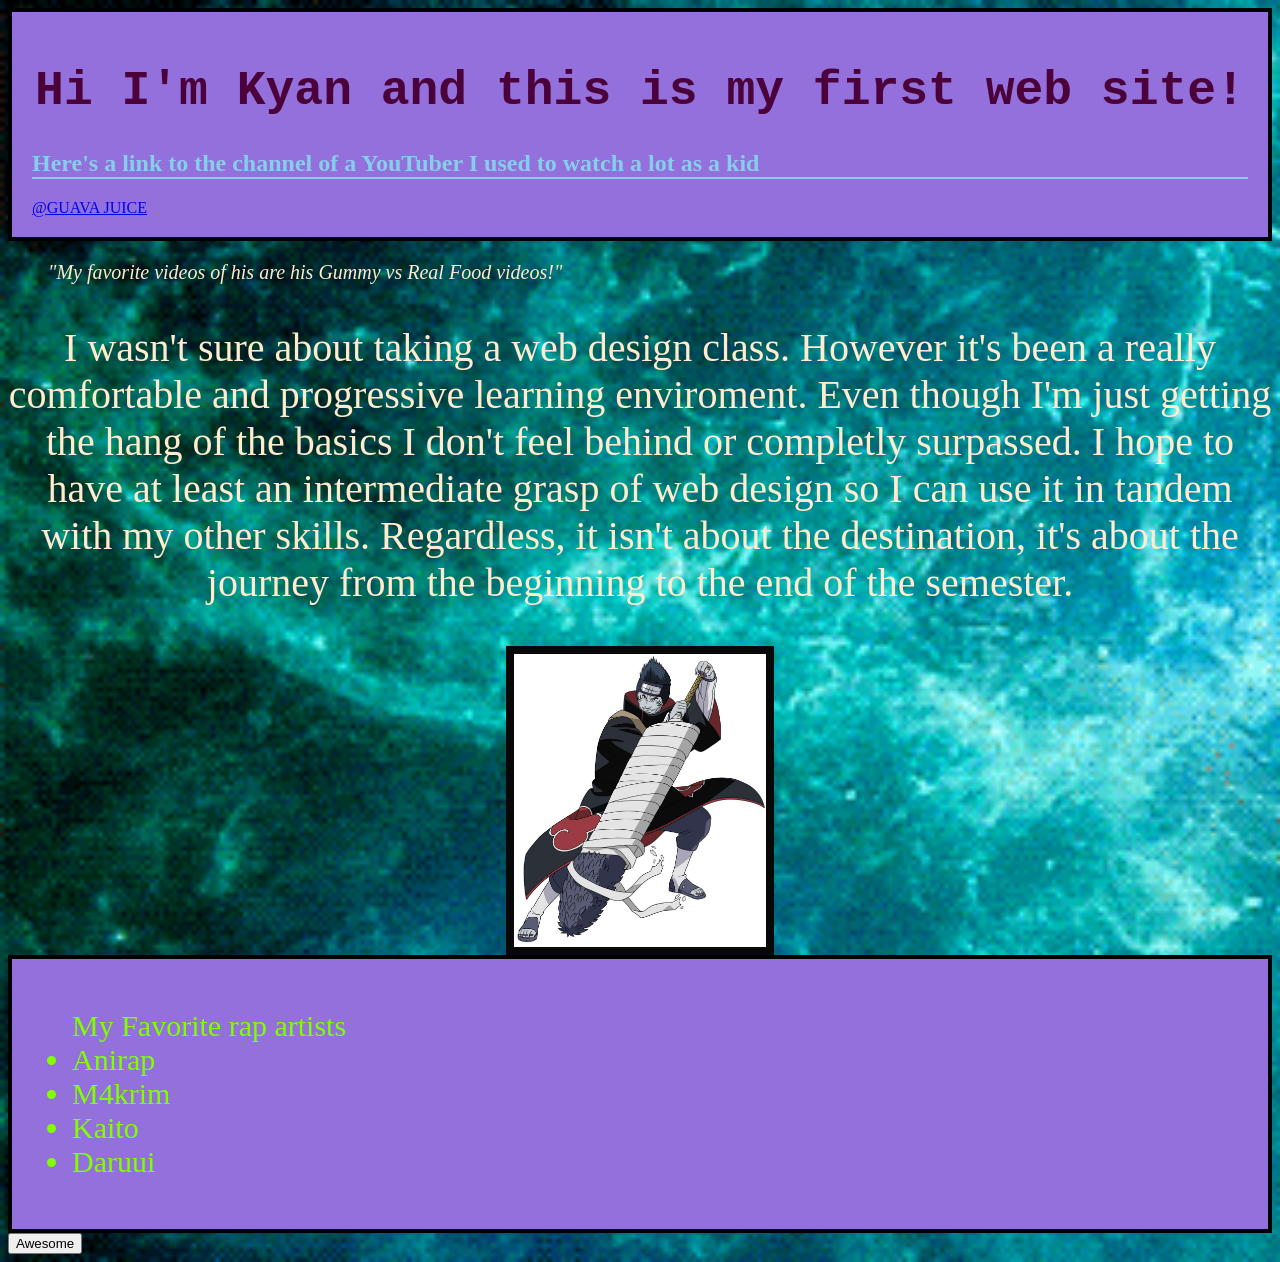
==== Index.html @ 2a06743b "div2" ====
<!DOCTYPE html>
<html lang="en">
<head>
    <meta charset="UTF-8">
    <meta name="viewport" content="width=device-width, initial-scale=1.0">
    <title>Kyan's Home</title>
</head> <link rel="stylesheet" href="Style.css">
<body>
 <div id="about"><h1> Hi I'm Kyan and this is my first web site!</h1>
<h2>Here's a link to the channel of a YouTuber I used to watch a lot as a kid</h2>
<a href="https://www.youtube.com/@GuavaJuice">@GUAVA JUICE</a>
 </div>
<blockquote cite="https://www.youtube.com/@GuavaJuice"><em>"My favorite videos of his are his Gummy vs Real Food videos!"</em></blockquote>
<p>I wasn't sure about taking a web design class. However it's been a really comfortable and progressive learning enviroment. Even though I'm just getting the hang of the basics I don't feel behind or completly surpassed. I hope to have at least an intermediate grasp of web design so I can use it in tandem with my other skills. Regardless, it isn't about the destination, it's about the journey from the beginning to the end of the semester.</p>
<img src="Kisame.jpg"alt="Kisame, an antagonist from the manga Naruto. The name of his sword is Samehada">
<div id="rappers">
    <Ul>My Favorite rap artists
    <li>Anirap</li>
    <li>M4krim</li>
    <li>Kaito</li>
    <li>Daruui</li>
</Ul> </div>
<Button>Awesome</Button>

</body>
</html>
---- Style.css ----
Body{background-image: url("Galaxy.gif"); background-size: cover; background-repeat: no-repeat}
h1{color:rgb(75, 2, 59);font-size: 48px; font-family:Courier New, monospace; text-align:center}
h2{color:skyblue;border-bottom: 2px solid skyblue}
P{color:blanchedalmond;font-size: 40px; text-align:center}
img{display:block;margin-left:auto;margin-right:auto;width:20%; border: 8px solid rgb(8, 8, 8)}
Blockquote{color:blanchedalmond;font-size: 20px; text-align:left}
Ul{color:chartreuse;font-size: 30px; text-align:left}
#about { background-color: mediumpurple;
    Border: 4px solid black;
    padding: 20px;}
#rappers
{
    background-color: mediumpurple;
    Border: 4px solid black;
    padding: 20px;}
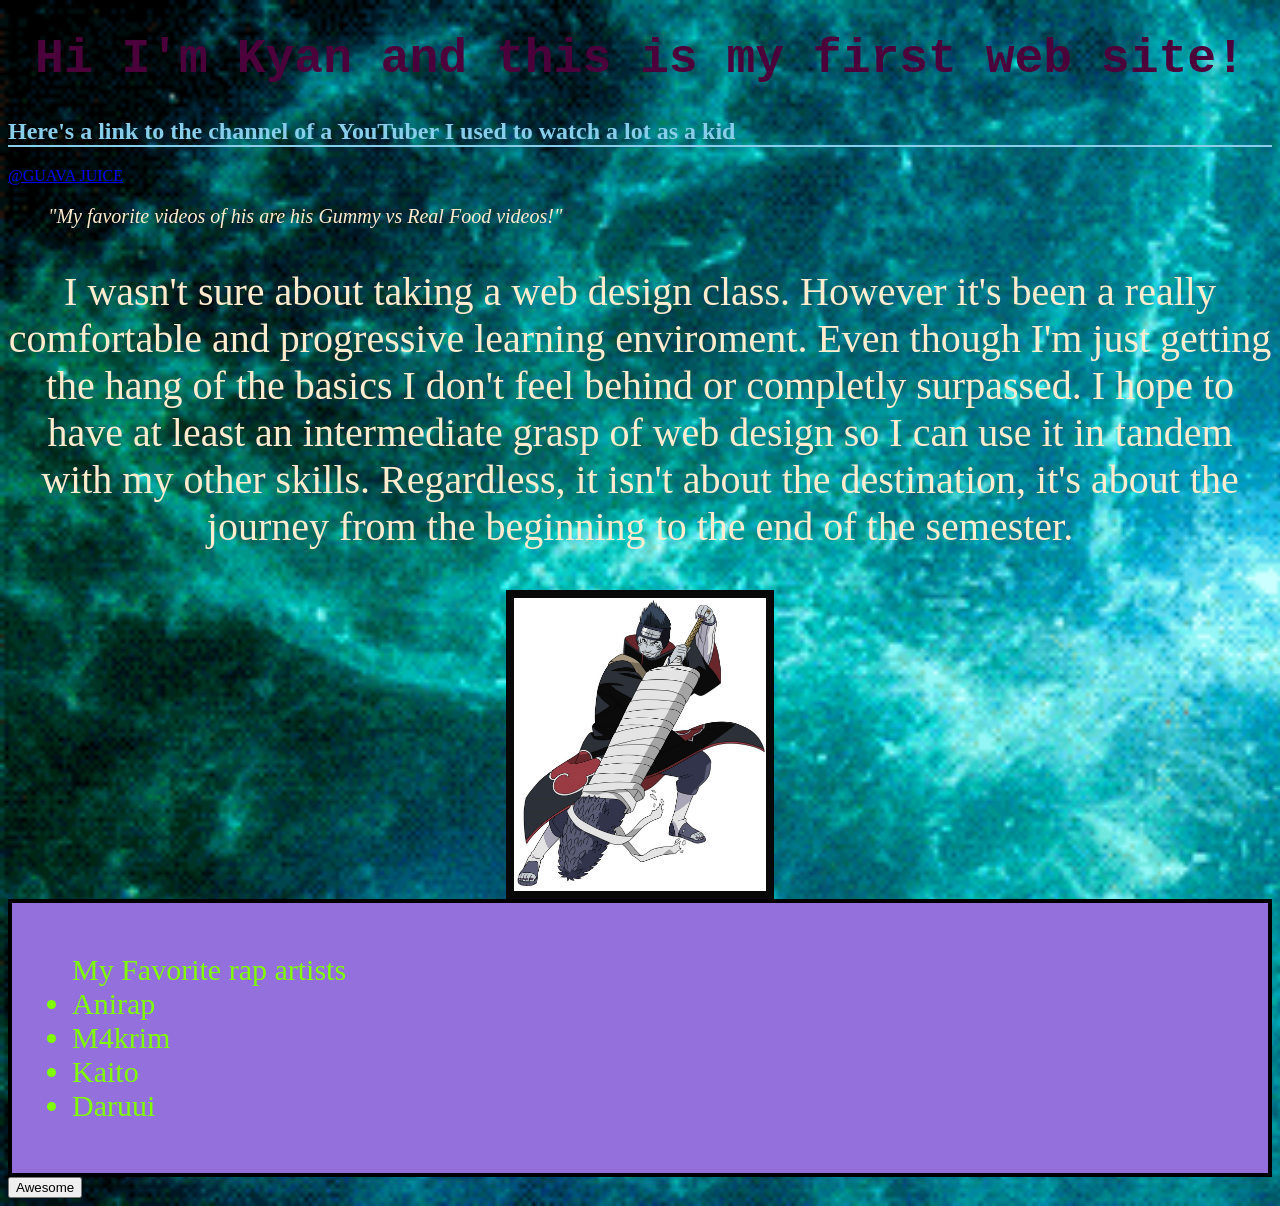
==== commit 71415d74: "Div" ====
--- a/Index.html
+++ b/Index.html
@@ -9,7 +9,7 @@
  <div id="about"><h1> Hi I'm Kyan and this is my first web site!</h1>
 <h2>Here's a link to the channel of a YouTuber I used to watch a lot as a kid</h2>
 <a href="https://www.youtube.com/@GuavaJuice">@GUAVA JUICE</a>
- </div>
+
 <blockquote cite="https://www.youtube.com/@GuavaJuice"><em>"My favorite videos of his are his Gummy vs Real Food videos!"</em></blockquote>
 <p>I wasn't sure about taking a web design class. However it's been a really comfortable and progressive learning enviroment. Even though I'm just getting the hang of the basics I don't feel behind or completly surpassed. I hope to have at least an intermediate grasp of web design so I can use it in tandem with my other skills. Regardless, it isn't about the destination, it's about the journey from the beginning to the end of the semester.</p>
 <img src="Kisame.jpg"alt="Kisame, an antagonist from the manga Naruto. The name of his sword is Samehada">
@@ -19,7 +19,8 @@
     <li>M4krim</li>
     <li>Kaito</li>
     <li>Daruui</li>
-</Ul> </div>
+</Ul> 
+</div>
 <Button>Awesome</Button>
 
 </body>
--- a/Style.css
+++ b/Style.css
@@ -5,11 +5,4 @@
 img{display:block;margin-left:auto;margin-right:auto;width:20%; border: 8px solid rgb(8, 8, 8)}
 Blockquote{color:blanchedalmond;font-size: 20px; text-align:left}
 Ul{color:chartreuse;font-size: 30px; text-align:left}
-#about { background-color: mediumpurple;
-    Border: 4px solid black;
-    padding: 20px;}
-#rappers
-{
-    background-color: mediumpurple;
-    Border: 4px solid black;
-    padding: 20px;}+#rappers{background-color: mediumpurple;Border: 4px solid black; padding: 20px;}
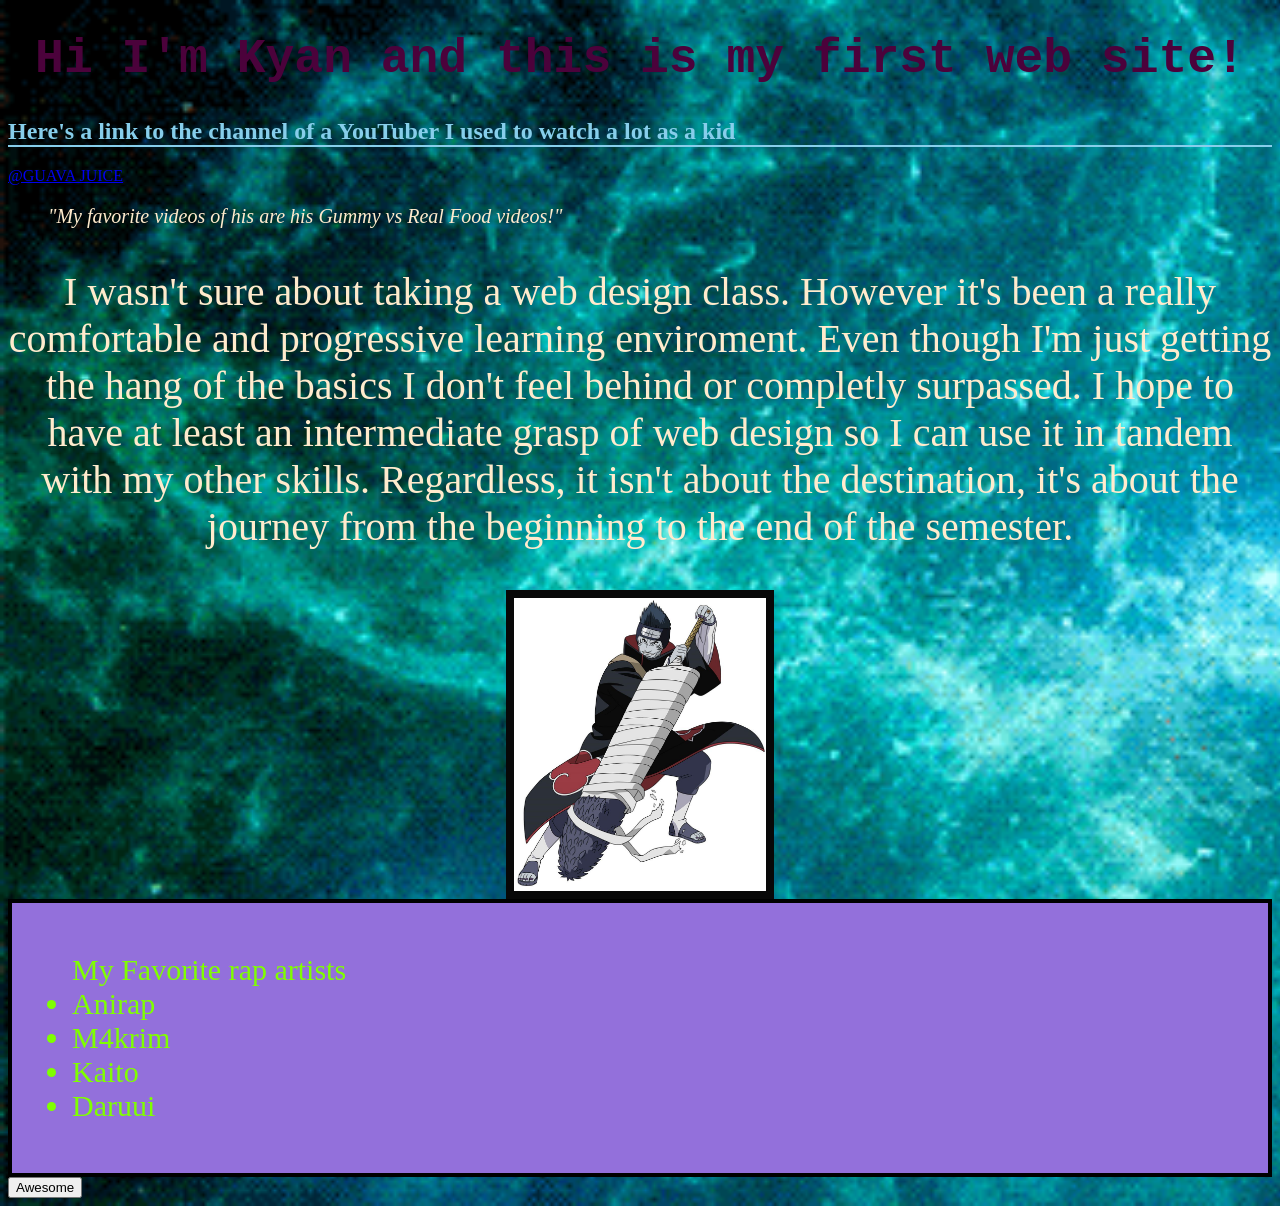
==== commit 6c0e9b47: "Div" ====
--- a/Index.html
+++ b/Index.html
@@ -6,7 +6,7 @@
     <title>Kyan's Home</title>
 </head> <link rel="stylesheet" href="Style.css">
 <body>
- <div id="about"><h1> Hi I'm Kyan and this is my first web site!</h1>
+ <h1> Hi I'm Kyan and this is my first web site!</h1>
 <h2>Here's a link to the channel of a YouTuber I used to watch a lot as a kid</h2>
 <a href="https://www.youtube.com/@GuavaJuice">@GUAVA JUICE</a>
 
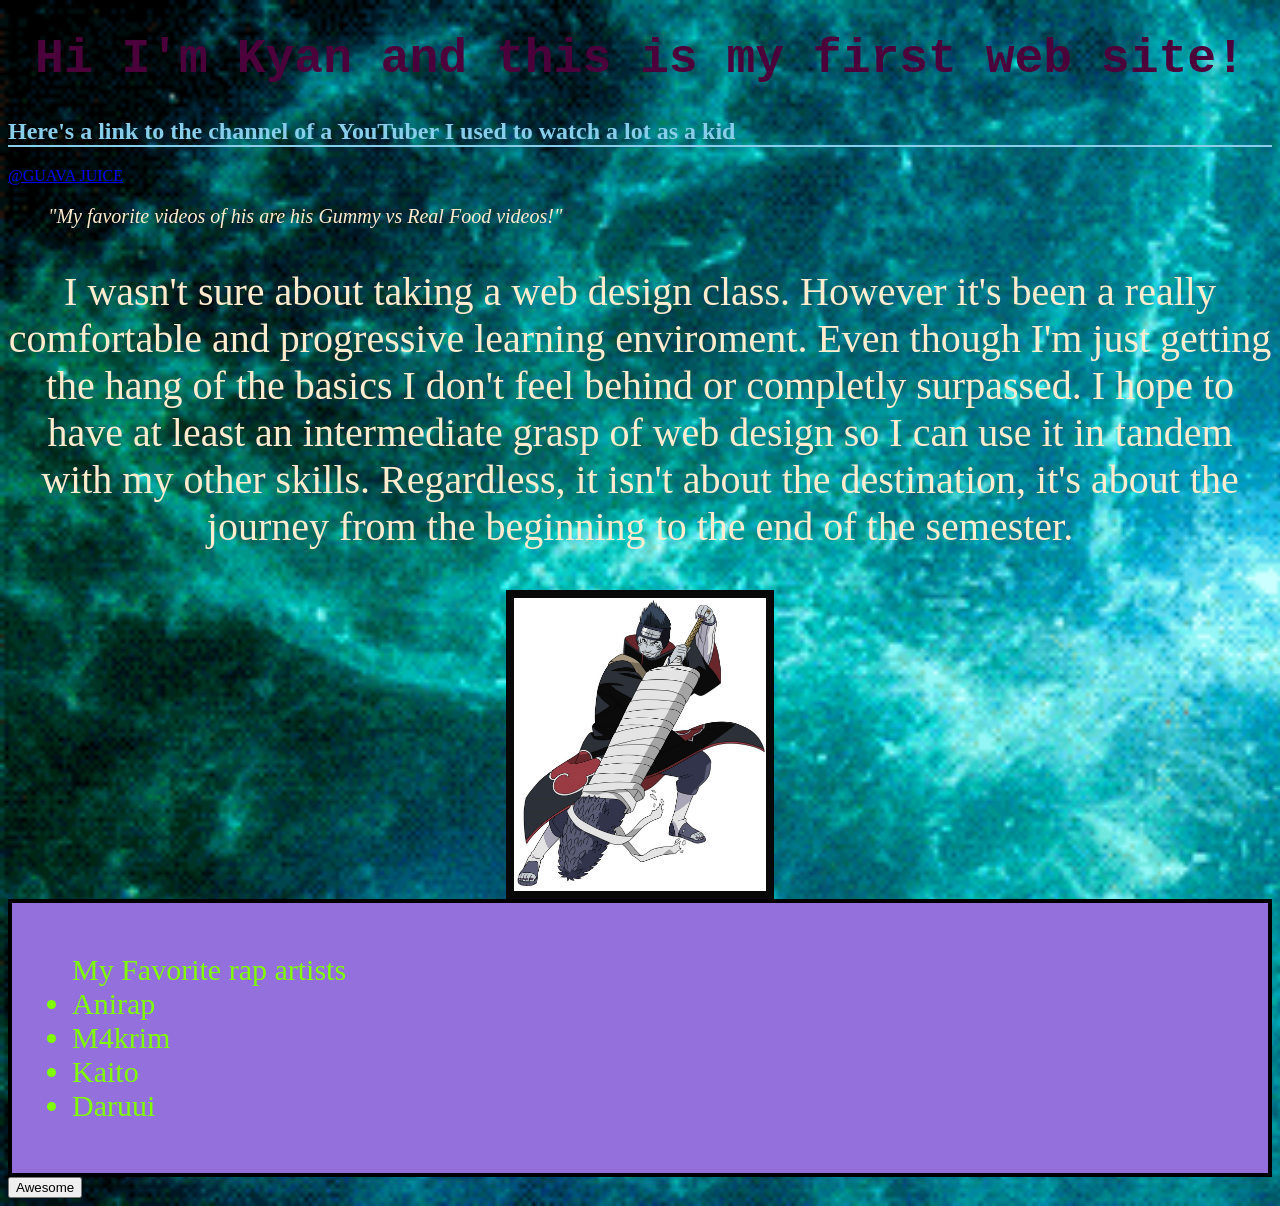
==== commit f625888c: "class" ====
--- a/Index.html
+++ b/Index.html
@@ -13,7 +13,7 @@
 <blockquote cite="https://www.youtube.com/@GuavaJuice"><em>"My favorite videos of his are his Gummy vs Real Food videos!"</em></blockquote>
 <p>I wasn't sure about taking a web design class. However it's been a really comfortable and progressive learning enviroment. Even though I'm just getting the hang of the basics I don't feel behind or completly surpassed. I hope to have at least an intermediate grasp of web design so I can use it in tandem with my other skills. Regardless, it isn't about the destination, it's about the journey from the beginning to the end of the semester.</p>
 <img src="Kisame.jpg"alt="Kisame, an antagonist from the manga Naruto. The name of his sword is Samehada">
-<div id="rappers">
+<div id="Rappers">
     <Ul>My Favorite rap artists
     <li>Anirap</li>
     <li>M4krim</li>
@@ -21,7 +21,7 @@
     <li>Daruui</li>
 </Ul> 
 </div>
-<Button>Awesome</Button>
+<Button class="AwesomeButton"> Awesome</Button>
 
 </body>
 </html>
--- a/Style.css
+++ b/Style.css
@@ -5,4 +5,4 @@
 img{display:block;margin-left:auto;margin-right:auto;width:20%; border: 8px solid rgb(8, 8, 8)}
 Blockquote{color:blanchedalmond;font-size: 20px; text-align:left}
 Ul{color:chartreuse;font-size: 30px; text-align:left}
-#rappers{background-color: mediumpurple;Border: 4px solid black; padding: 20px;}+#Rappers{background-color: mediumpurple;Border: 4px solid black; padding: 20px; width: auto;}
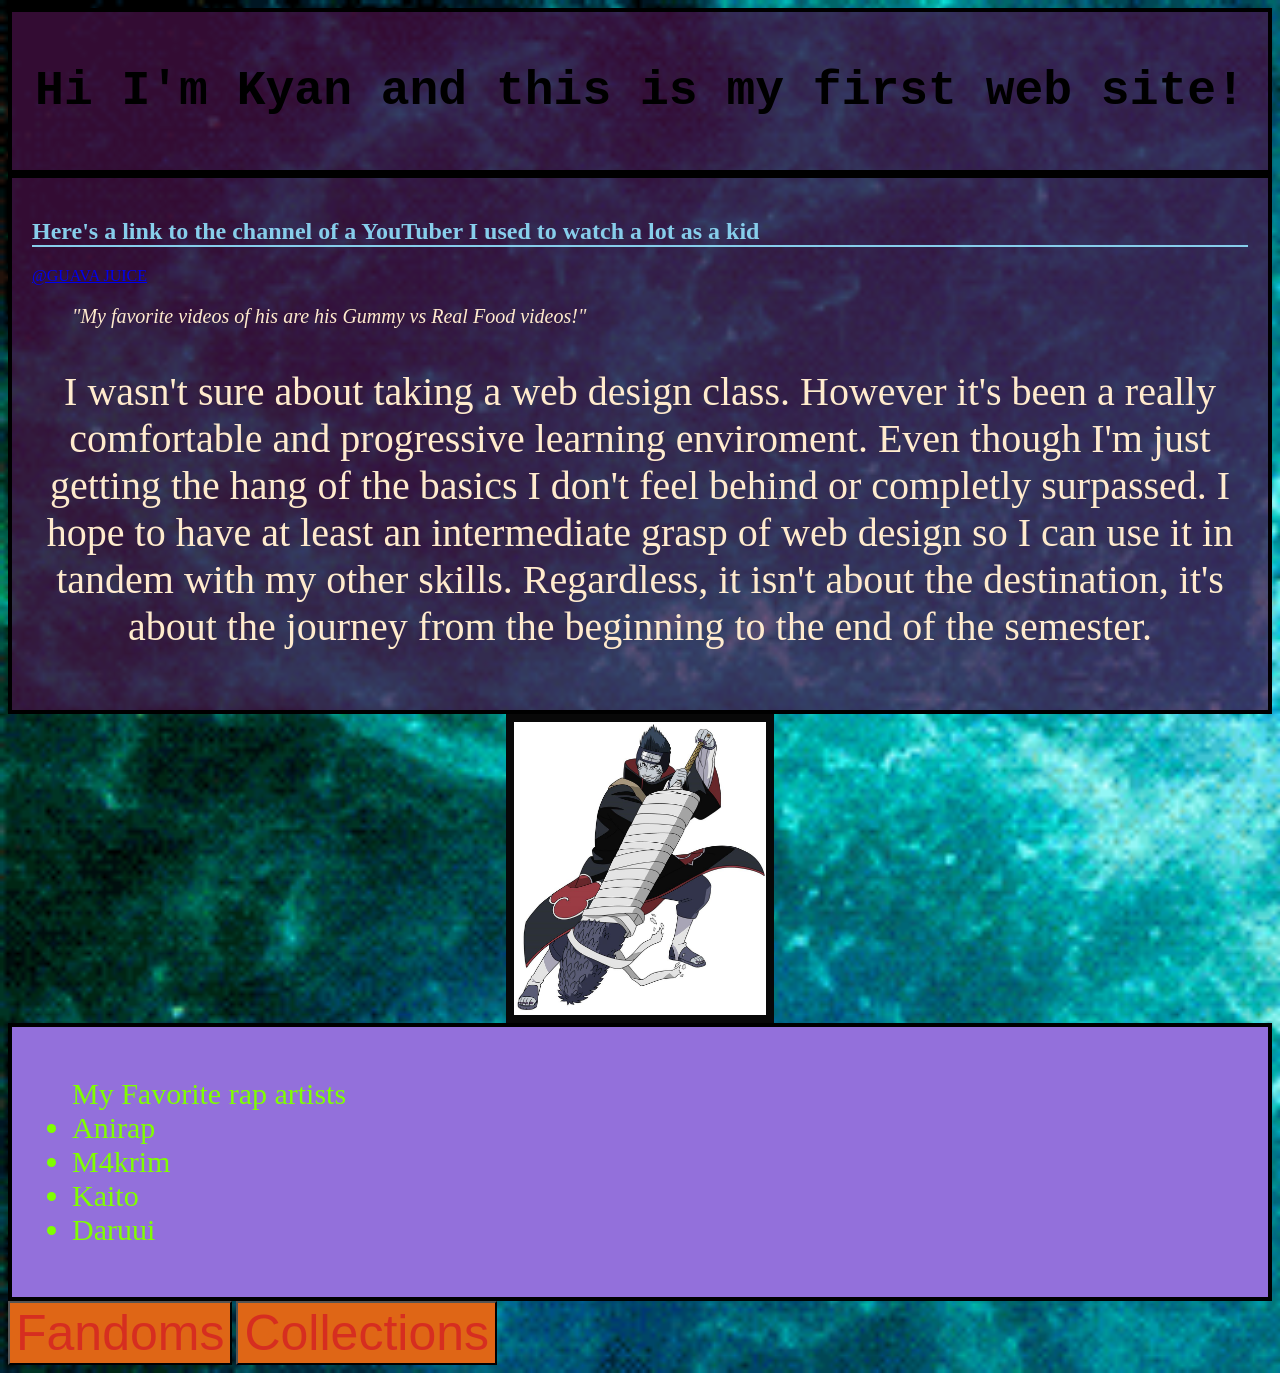
==== commit 4c538b6c: "Div, ID & Classes assignment." ====
--- a/Index.html
+++ b/Index.html
@@ -6,12 +6,11 @@
     <title>Kyan's Home</title>
 </head> <link rel="stylesheet" href="Style.css">
 <body>
- <h1> Hi I'm Kyan and this is my first web site!</h1>
-<h2>Here's a link to the channel of a YouTuber I used to watch a lot as a kid</h2>
+ <div><h1> Hi I'm Kyan and this is my first web site!</h1></div>
+<div><h2>Here's a link to the channel of a YouTuber I used to watch a lot as a kid</h2>
 <a href="https://www.youtube.com/@GuavaJuice">@GUAVA JUICE</a>
-
 <blockquote cite="https://www.youtube.com/@GuavaJuice"><em>"My favorite videos of his are his Gummy vs Real Food videos!"</em></blockquote>
-<p>I wasn't sure about taking a web design class. However it's been a really comfortable and progressive learning enviroment. Even though I'm just getting the hang of the basics I don't feel behind or completly surpassed. I hope to have at least an intermediate grasp of web design so I can use it in tandem with my other skills. Regardless, it isn't about the destination, it's about the journey from the beginning to the end of the semester.</p>
+<p>I wasn't sure about taking a web design class. However it's been a really comfortable and progressive learning enviroment. Even though I'm just getting the hang of the basics I don't feel behind or completly surpassed. I hope to have at least an intermediate grasp of web design so I can use it in tandem with my other skills. Regardless, it isn't about the destination, it's about the journey from the beginning to the end of the semester.</p></div>
 <img src="Kisame.jpg"alt="Kisame, an antagonist from the manga Naruto. The name of his sword is Samehada">
 <div id="Rappers">
     <Ul>My Favorite rap artists
@@ -21,7 +20,7 @@
     <li>Daruui</li>
 </Ul> 
 </div>
-<Button class="AwesomeButton"> Awesome</Button>
-
+<Button class="AwesomeButton">Fandoms</Button>
+<Button class="AwesomeButton">Collections</Button>
 </body>
 </html>
--- a/Style.css
+++ b/Style.css
@@ -1,8 +1,11 @@
 Body{background-image: url("Galaxy.gif"); background-size: cover; background-repeat: no-repeat}
-h1{color:rgb(75, 2, 59);font-size: 48px; font-family:Courier New, monospace; text-align:center}
+h1{color:rgb(0, 0, 0);font-size: 48px; font-family:Courier New, monospace; text-align:center}
 h2{color:skyblue;border-bottom: 2px solid skyblue}
 P{color:blanchedalmond;font-size: 40px; text-align:center}
 img{display:block;margin-left:auto;margin-right:auto;width:20%; border: 8px solid rgb(8, 8, 8)}
 Blockquote{color:blanchedalmond;font-size: 20px; text-align:left}
 Ul{color:chartreuse;font-size: 30px; text-align:left}
-#Rappers{background-color: mediumpurple;Border: 4px solid black; padding: 20px; width: auto;}+#Rappers{background-color: mediumpurple;Border: 4px solid black; padding: 20px; width: auto;}
+.AwesomeButton {
+    background-color: rgb(223, 102, 22); color: rgba(212, 35, 35, 0.836);font-size: 50px;}
+    div{background-color: rgba(71, 17, 71, 0.726);Border: 4px solid black; padding: 20px; width: auto;}
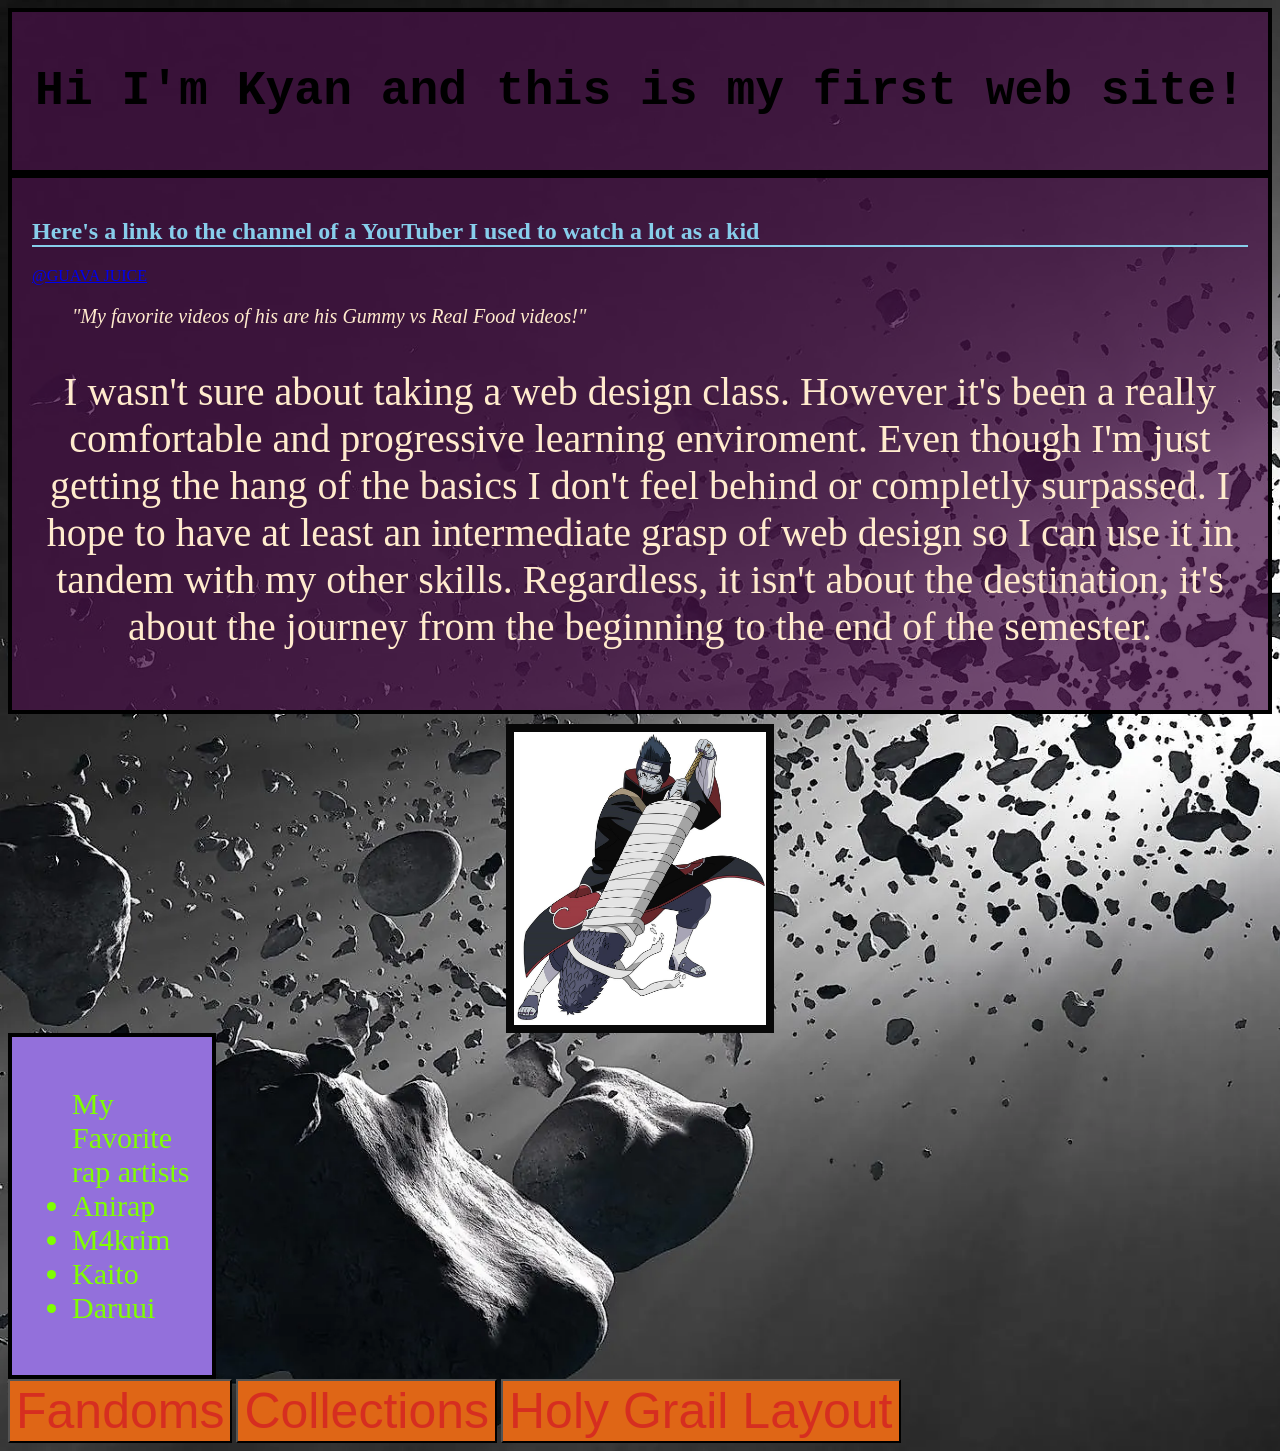
==== commit 46772016: "Holy Grail Layout connections" ====
--- a/Index.html
+++ b/Index.html
@@ -22,5 +22,9 @@
 </div>
 <Button class="AwesomeButton">Fandoms</Button>
 <Button class="AwesomeButton">Collections</Button>
+<Button type="button" onclick="location.href='holy-grail.html'" class="AwesomeButton">
+    Holy Grail Layout
+</Button>
+
 </body>
 </html>
--- a/Style.css
+++ b/Style.css
@@ -1,11 +1,10 @@
-Body{background-image: url("Galaxy.gif"); background-size: cover; background-repeat: no-repeat}
+Body{background-image: url("Images/Asteroid\ belt.jpg"); background-size: cover; background-repeat: no-repeat}
 h1{color:rgb(0, 0, 0);font-size: 48px; font-family:Courier New, monospace; text-align:center}
 h2{color:skyblue;border-bottom: 2px solid skyblue}
 P{color:blanchedalmond;font-size: 40px; text-align:center}
-img{display:block;margin-left:auto;margin-right:auto;width:20%; border: 8px solid rgb(8, 8, 8)}
+img{display:block;margin-left:auto;margin-right:auto;margin-top:10px;width:20%; border: 8px solid rgb(8, 8, 8)}
 Blockquote{color:blanchedalmond;font-size: 20px; text-align:left}
 Ul{color:chartreuse;font-size: 30px; text-align:left}
-#Rappers{background-color: mediumpurple;Border: 4px solid black; padding: 20px; width: auto;}
-.AwesomeButton {
-    background-color: rgb(223, 102, 22); color: rgba(212, 35, 35, 0.836);font-size: 50px;}
+#Rappers{background-color: mediumpurple;Border: 4px solid black; padding: 20px; width: 160px;margin-top:10}
+.AwesomeButton {background-color: rgb(223, 102, 22); color: rgba(212, 35, 35, 0.836);font-size: 50px;}
     div{background-color: rgba(71, 17, 71, 0.726);Border: 4px solid black; padding: 20px; width: auto;}
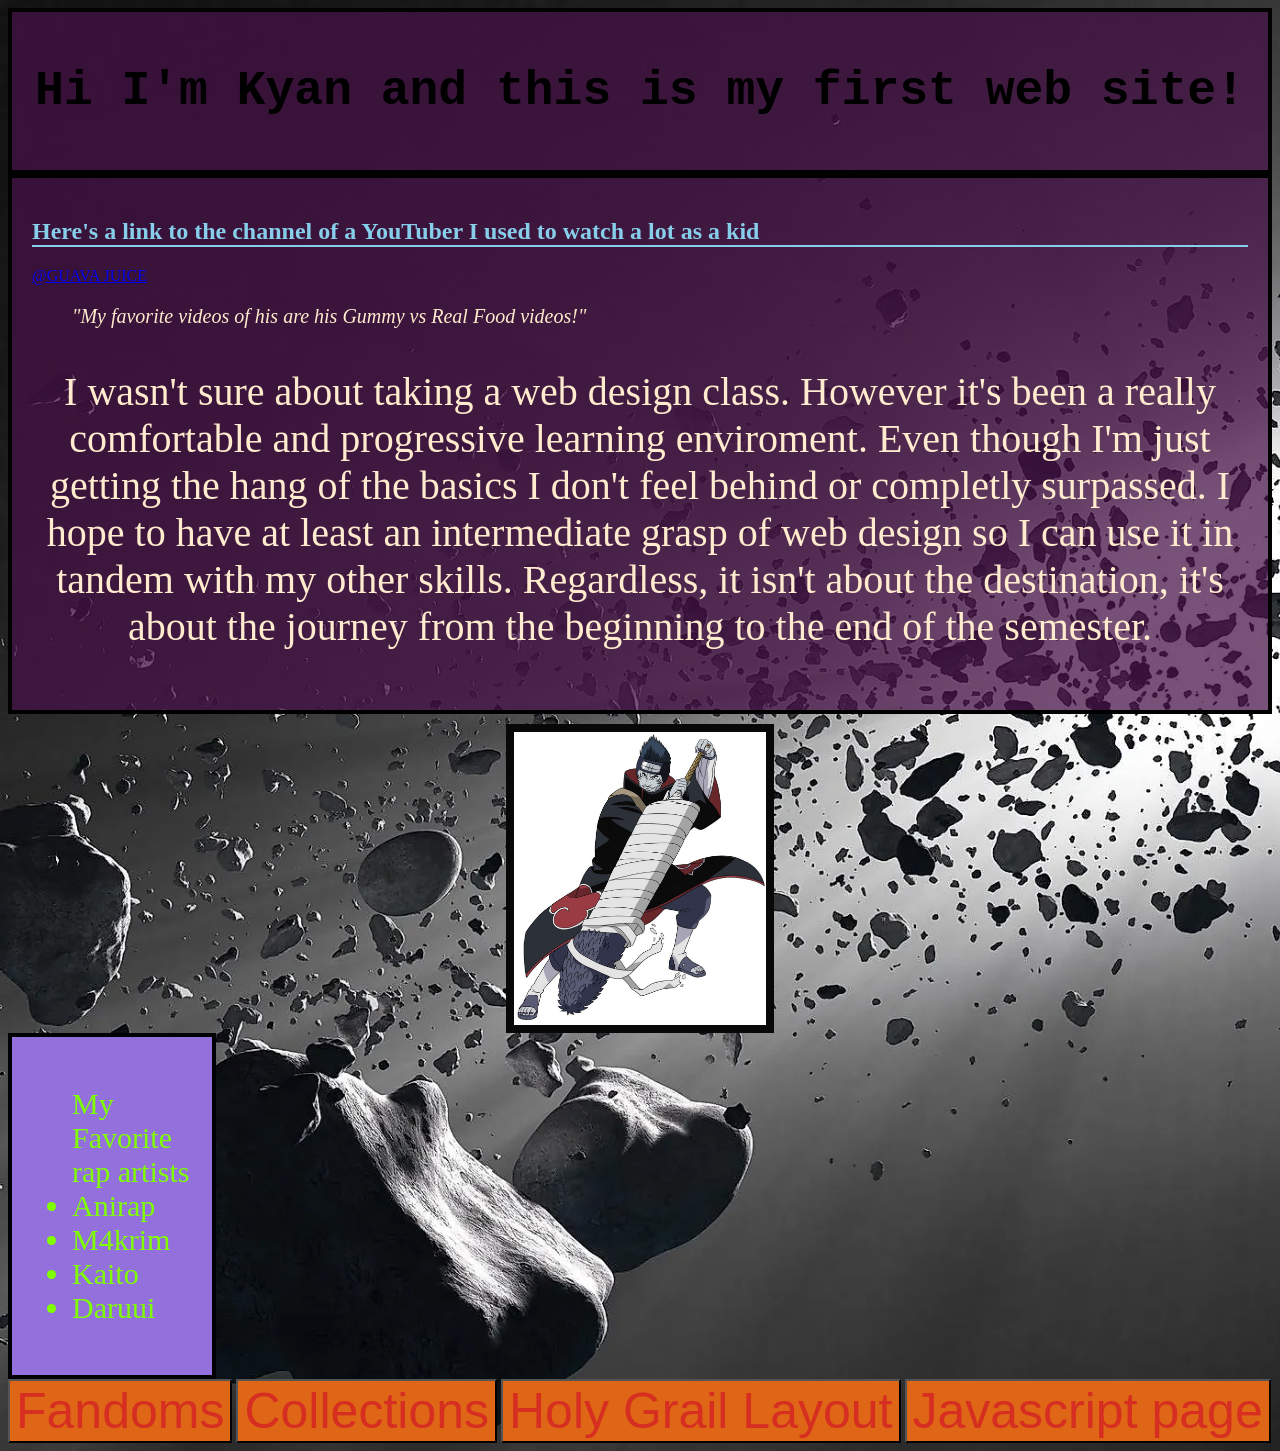
==== commit 52fce89c: "Updated index.html" ====
--- a/Index.html
+++ b/Index.html
@@ -25,6 +25,8 @@
 <Button type="button" onclick="location.href='holy-grail.html'" class="AwesomeButton">
     Holy Grail Layout
 </Button>
-
+<Button type="button" onclick="location.href='Exersize 6.html'" class="AwesomeButton">
+   Javascript page
+</Button>
 </body>
 </html>
